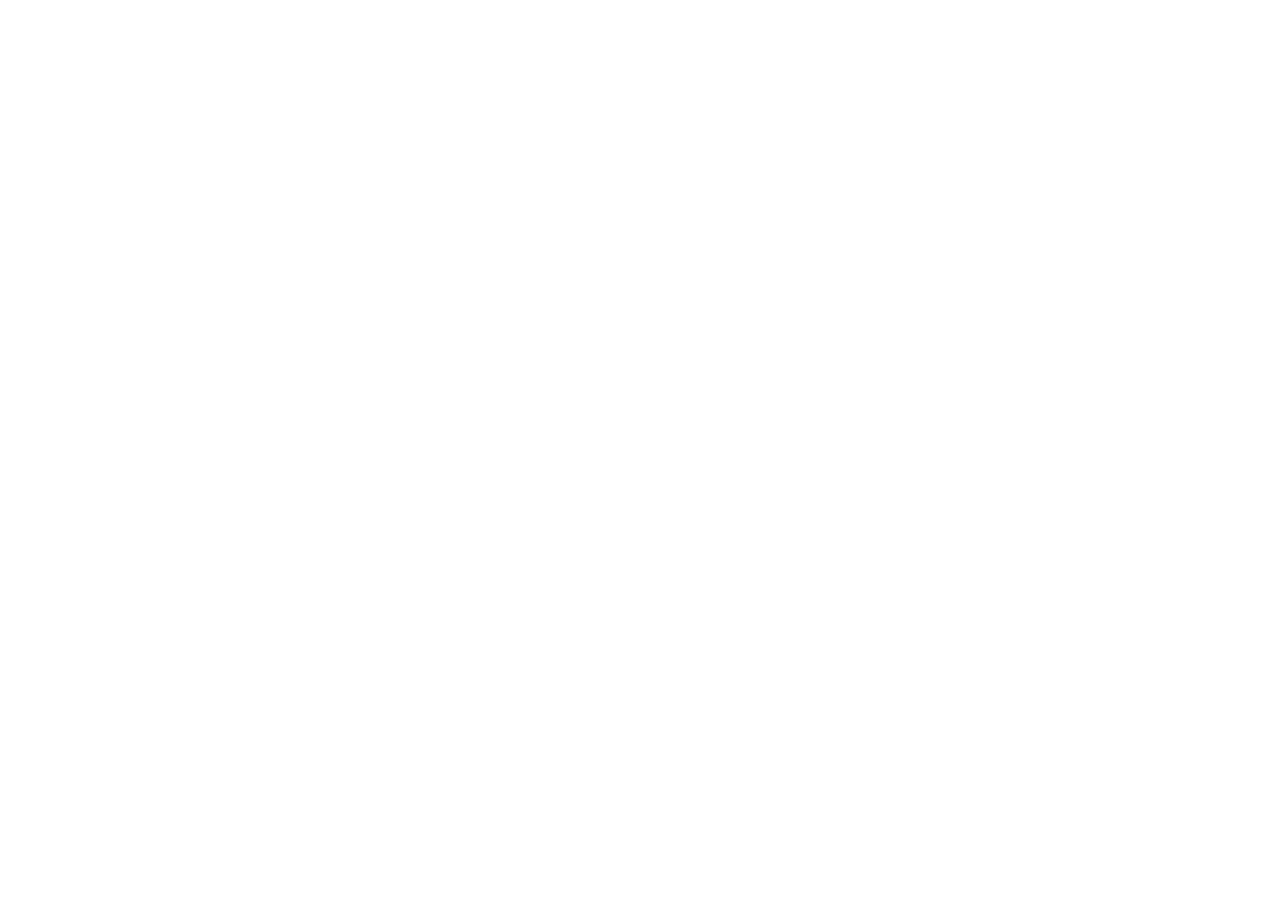
==== index.html @ 9938babf "init" ====
<!DOCTYPE html>
<html lang="en">
<head>
    <meta charset="UTF-8">
    <meta http-equiv="X-UA-Compatible" content="IE=edge">
    <meta name="viewport" content="width=device-width, initial-scale=1.0">
    <title>Coffee Shop</title>
    <script type="text/javascript" src="script.js"></script>
    <link rel="apple-touch-icon" sizes="180x180" href="fav-icon/apple-touch-icon.png">
    <link rel="icon" type="image/png" sizes="32x32" href="fav-icon/favicon-32x32.png">
    <link rel="icon" type="image/png" sizes="16x16" href="fav-icon/favicon-16x16.png">
    <link rel="manifest" href="fav-icon/site.webmanifest">
    <link rel="mask-icon" href="fav-icon/safari-pinned-tab.svg" color="#5bbad5">
    <meta name="msapplication-TileColor" content="#da532c">
    <meta name="theme-color" content="#ffffff">
</head>
<body>
    
</body>
</html>
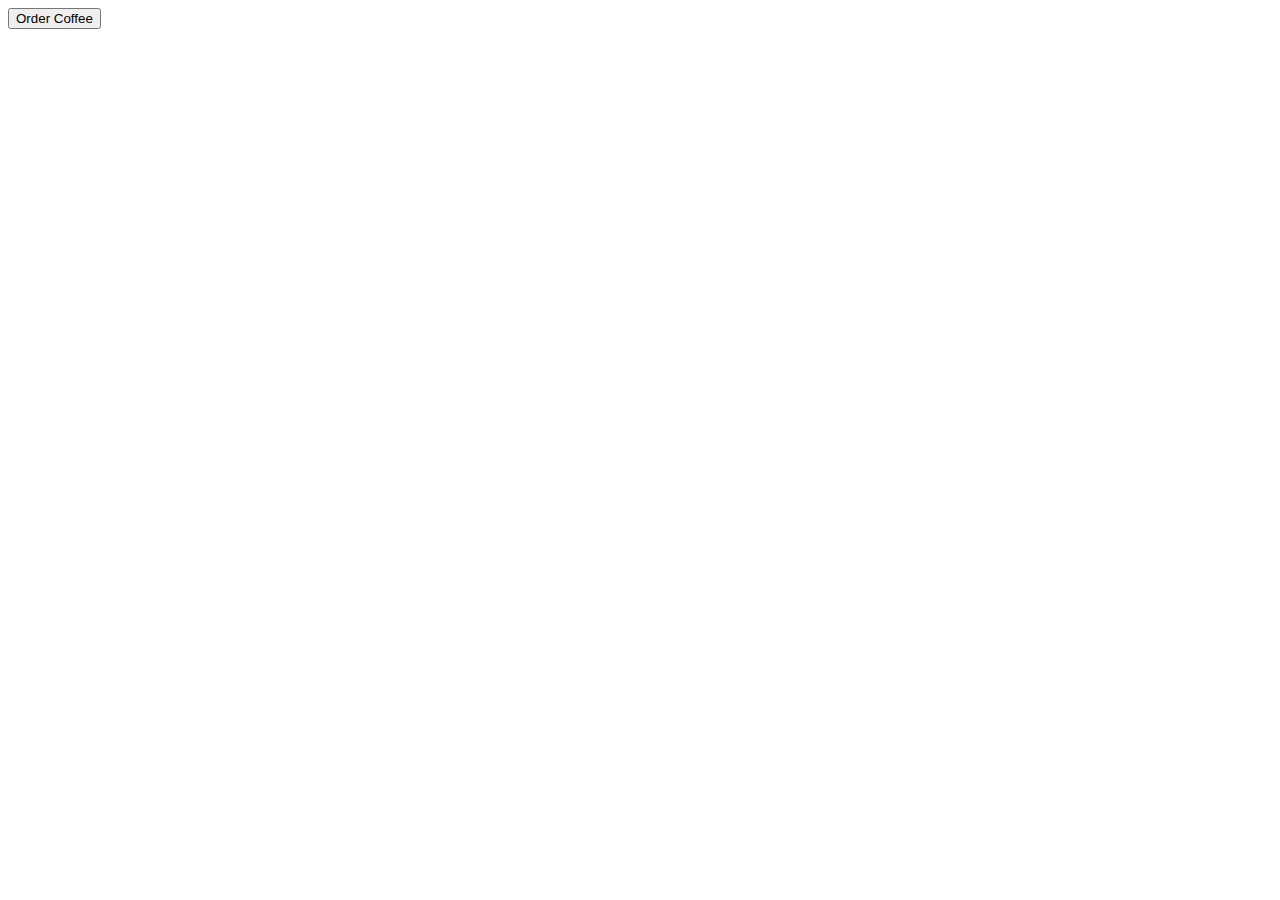
==== commit 381eef40: "we got signal" ====
--- a/index.html
+++ b/index.html
@@ -15,6 +15,6 @@
     <meta name="theme-color" content="#ffffff">
 </head>
 <body>
-    
+    <button onclick="orderCoffee()">Order Coffee</button>
 </body>
 </html>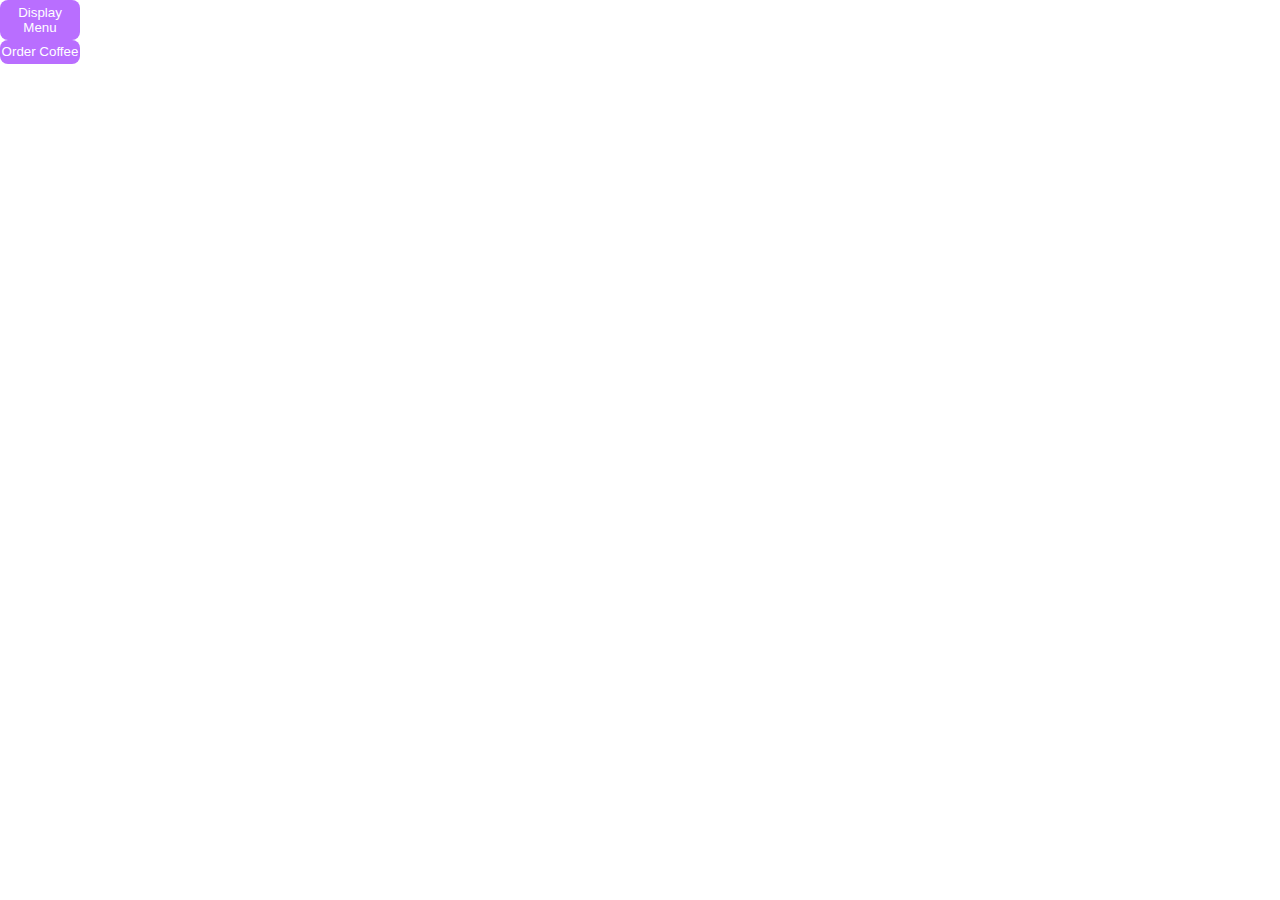
==== commit 03d2761c: "try" ====
--- a/index.html
+++ b/index.html
@@ -4,6 +4,7 @@
     <meta charset="UTF-8">
     <meta http-equiv="X-UA-Compatible" content="IE=edge">
     <meta name="viewport" content="width=device-width, initial-scale=1.0">
+    <link rel="stylesheet" href="style.css">
     <title>Coffee Shop</title>
     <script type="text/javascript" src="script.js"></script>
     <link rel="apple-touch-icon" sizes="180x180" href="fav-icon/apple-touch-icon.png">
@@ -15,6 +16,7 @@
     <meta name="theme-color" content="#ffffff">
 </head>
 <body>
+    <button onclick="displayMenu()">Display Menu</button>
     <button onclick="orderCoffee()">Order Coffee</button>
 </body>
 </html>--- a/style.css
+++ b/style.css
@@ -0,0 +1,82 @@
+* {
+    margin: 0;
+    padding: 0;
+    box-sizing: border-box;
+}
+
+main {
+    max-width: 1200px;
+    margin: 0 auto;
+    padding: 1rem 2rem;
+}
+
+main > div {
+    display: flex;
+    gap: 1rem;
+    margin-bottom: 1rem;
+}
+
+button {
+    border: none;
+    width: 5rem;
+    border-radius: 8px;
+    display: flex;
+    align-items: center;
+    justify-content: center;
+    padding: .3rem 0;
+    color: white;
+    background-color: rgb(185, 110, 255);
+    cursor: pointer;
+    transition: transform 200ms ease-out;
+}
+
+button:hover {
+    transform: scale(1.1);
+}
+
+#users-list {
+    display: flex;
+    flex-wrap: wrap;
+}
+
+.user {
+    display: flex;
+    gap: 2rem;
+    border: 1px solid #888;
+    border-radius: 8px;
+    border-left: .6rem solid green;
+    border-radius: 8px;
+    padding: 1rem;
+    align-items: center;
+}
+
+.user div {
+    display: flex;
+    flex-direction: column;
+}
+
+.type {
+    font-size: 1.6rem;
+    font-weight: 600;
+}
+
+.price-bonus {
+    color: #555;
+}
+
+.coffee img {
+    border-radius: 50%;
+    width: 4rem;
+    height: 4rem;
+}
+
+/* .buttons {
+    display: flex;
+    flex-direction: row;
+    gap: 1rem;
+    align-items: center;
+    margin-right: 1rem;
+}
+.buttons button {
+    height: max-content;
+} */
